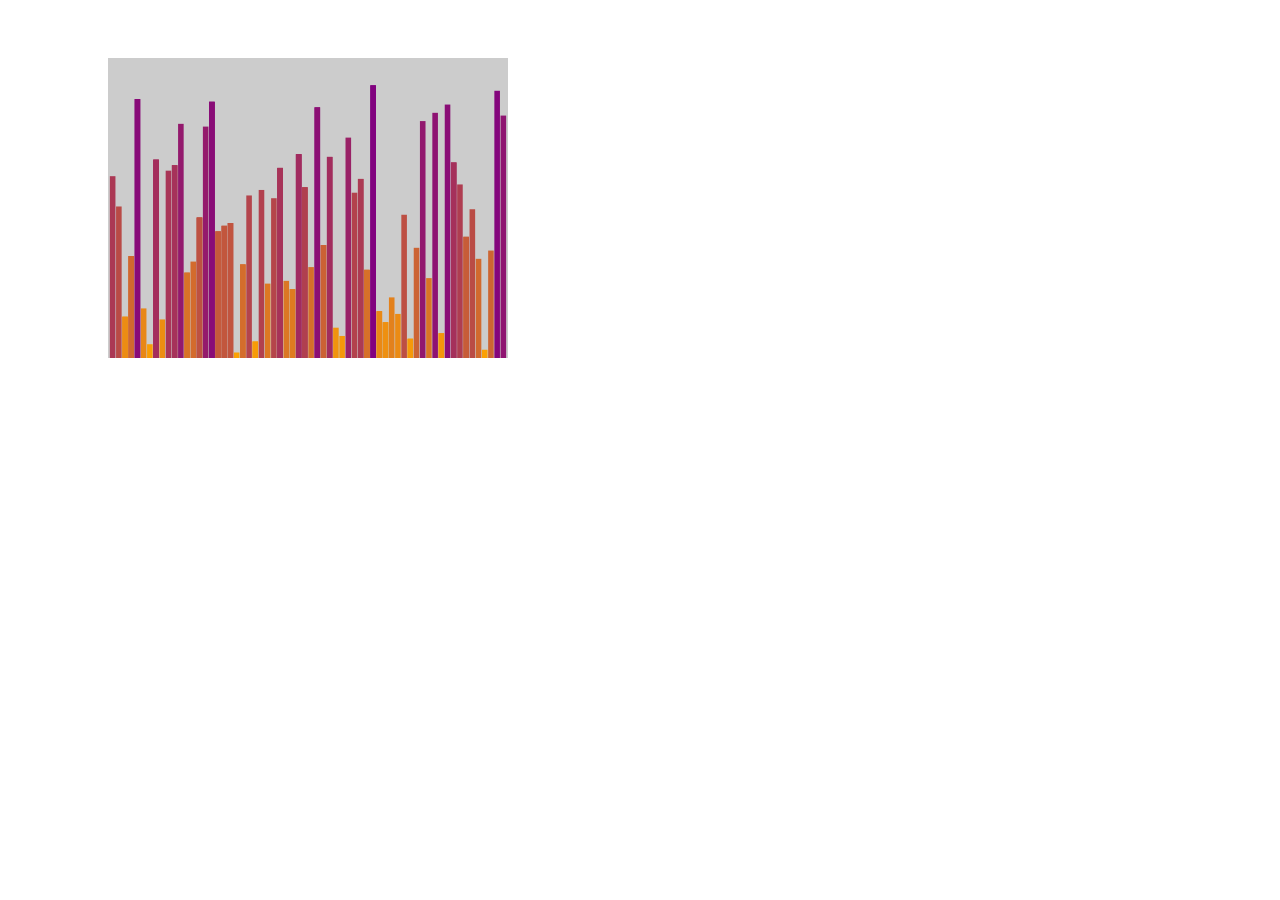
==== egghead_d3/index.html @ 28e66930 "Moved files around for organization." ====
<!DOCTYPE html>
<html lang="en">
    <head>
        <meta charset="utf-8">
        <title>D3 Test</title>
        <script type="text/javascript" src="../d3/d3.js"></script>
        <style type="text/css">

          body
          {
            padding-top: 50px;
            padding-left: 100px;
          }

          #chartArea {
            width: 400px;
            height: 300px;
            background-color: #CCC;
          }

          .bar
          {
            display: inline-block;
            margin-right: 2px;
          }

  </style>
    </head>
    <body>
      <div id='chartArea'></div>
      <script type="text/javascript">
        // var dataset = [ 5, 10, 15, 20, 25, 40, 36];
        // var dataset = _.map(_.range(15), function (i ) {
        //   return Math.random() * 5000;
        // });

        function randomIntInc (low, high) {
            return Math.floor(Math.random() * (high - low + 1) + low);
        }
        var dataset = new Array(100)
        for (var i = 0; i < dataset.length; i++){
          dataset[i] = randomIntInc(1,100)
        }
        var w = 400, h = 300;

        var svg = d3.select('#chartArea').append('svg')
          .attr('width', w)
          .attr('height', h);

        var yScale = d3.scale.linear()
        .domain([0, d3.max(dataset) * 1.1])
        .range([0, h]);

        var colorScale = d3.scale.linear()
        .domain([0, dataset.length])
        .range(['orange', 'purple']);

        var xScale = d3.scale.ordinal()
          .domain(dataset)
          .rangeBands([0, w], 0.1, 0.3);
        // Second argument above is padding between bands, Third argument is padding outside the bands


        var multiplier = 3;

        svg.selectAll('rect')
          .data(dataset)
          .enter()
          .append('rect')
          .attr('class', 'bar')
          .attr('x', function (d, i) {
            return xScale(d);
          })
          .attr('y', function (d) {
            return h - yScale(d)
          })
          .attr('width', xScale.rangeBand())
          .attr('height', function (d) {
            return yScale(d);
          })
          .attr('fill', colorScale);

      </script>
    </body>
</html>
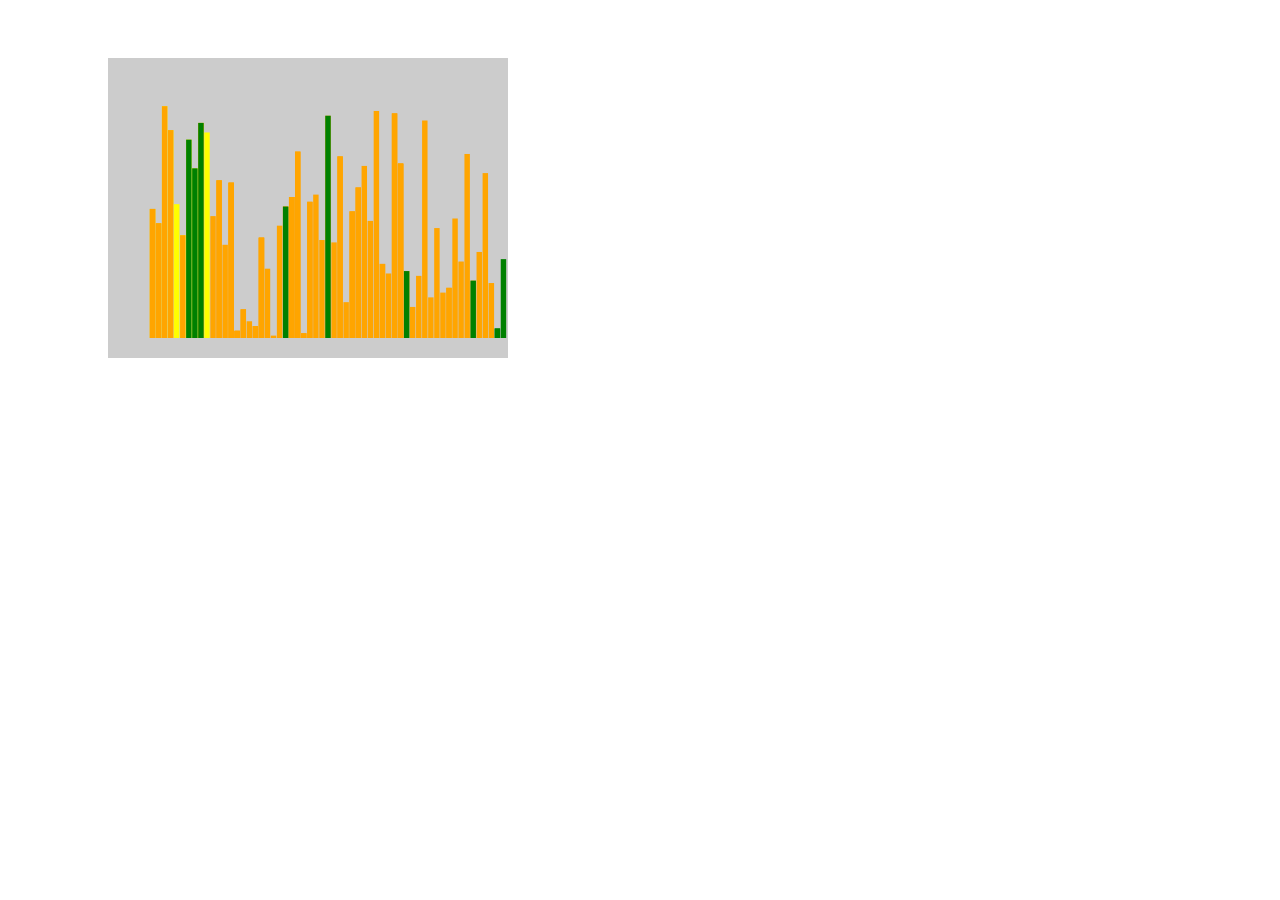
==== commit e4d69cbf: "Added margins to graph such that axises can be added." ====
--- a/egghead_d3/index.html
+++ b/egghead_d3/index.html
@@ -21,7 +21,6 @@
           .bar
           {
             display: inline-block;
-            margin-right: 2px;
           }
 
   </style>
@@ -41,25 +40,29 @@
         for (var i = 0; i < dataset.length; i++){
           dataset[i] = randomIntInc(1,100)
         }
-        var w = 400, h = 300;
+        var margin = {top: 25, right: 0, bottom: 20, left: 40};
+        var w = 400 - margin.left - margin.right,
+          h = 300 - margin.top - margin.bottom;
 
         var svg = d3.select('#chartArea').append('svg')
-          .attr('width', w)
-          .attr('height', h);
+          .attr('width', w + margin.left + margin.right)
+          .attr('height', h + margin.top + margin.bottom)
+          .append('g')
+          .attr('transform', 'translate(' + margin.left + ', ' + margin.top +')');
 
         var yScale = d3.scale.linear()
         .domain([0, d3.max(dataset) * 1.1])
         .range([0, h]);
 
-        var colorScale = d3.scale.linear()
-        .domain([0, dataset.length])
-        .range(['orange', 'purple']);
 
         var xScale = d3.scale.ordinal()
           .domain(dataset)
           .rangeBands([0, w], 0.1, 0.3);
         // Second argument above is padding between bands, Third argument is padding outside the bands
 
+        var colorScale = d3.scale.quantile()
+          .domain([0, 10, dataset.length - 10, dataset.length])
+          .range(['yellow', 'orange', 'green']);
 
         var multiplier = 3;
 
@@ -78,8 +81,9 @@
           .attr('height', function (d) {
             return yScale(d);
           })
-          .attr('fill', colorScale);
-
+          .attr('fill', function (d, i) {
+            return colorScale(i);
+          });
       </script>
     </body>
 </html>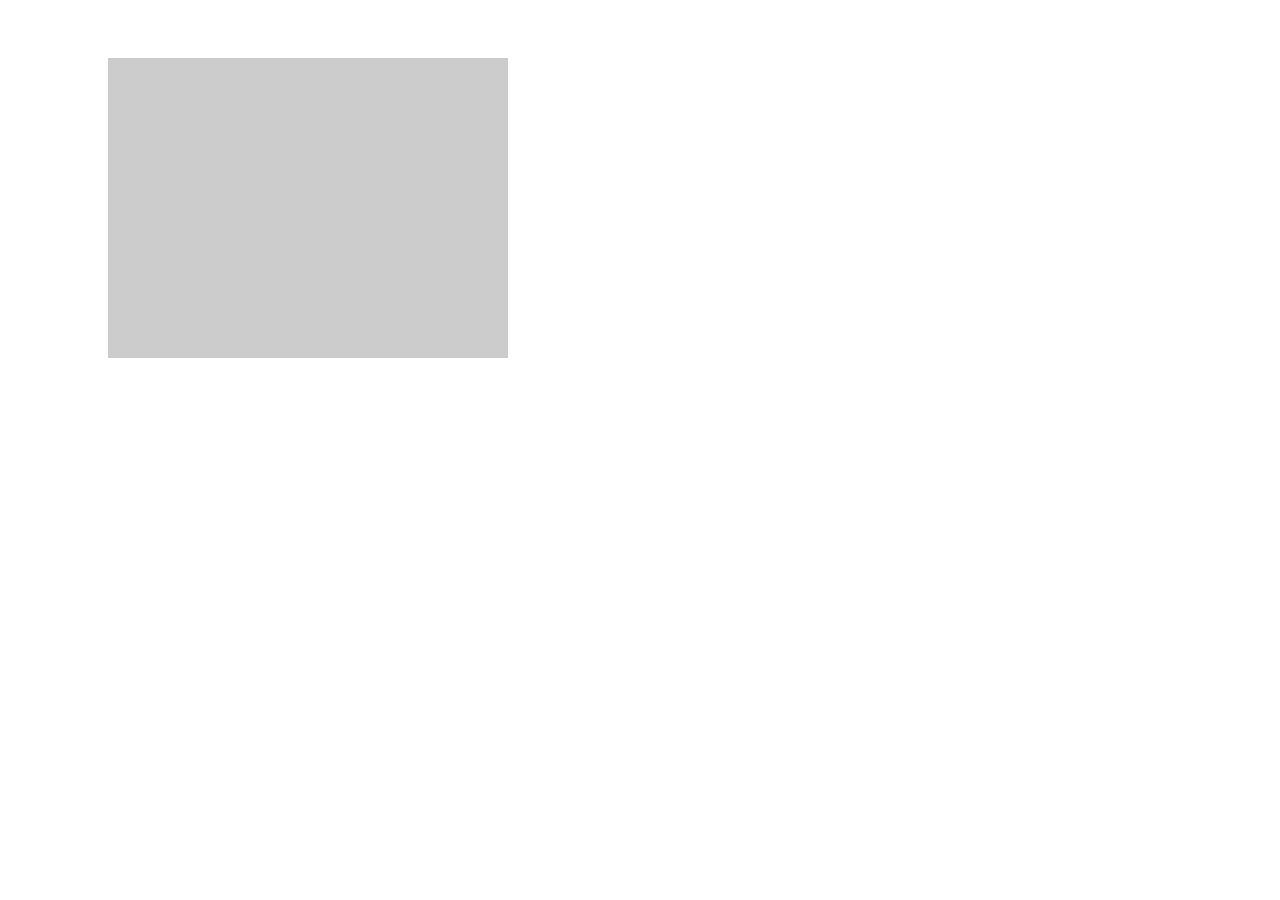
==== commit 9d88eb48: "Added different way of generating random data." ====
--- a/egghead_d3/index.html
+++ b/egghead_d3/index.html
@@ -4,6 +4,7 @@
         <meta charset="utf-8">
         <title>D3 Test</title>
         <script type="text/javascript" src="../d3/d3.js"></script>
+        <script src="http://cdnjs.cloudflare.com/ajax/libs/underscore.js/1.5.2/underscore-min.js"></script>
         <style type="text/css">
 
           body
@@ -28,18 +29,10 @@
     <body>
       <div id='chartArea'></div>
       <script type="text/javascript">
-        // var dataset = [ 5, 10, 15, 20, 25, 40, 36];
-        // var dataset = _.map(_.range(15), function (i ) {
-        //   return Math.random() * 5000;
-        // });
-
-        function randomIntInc (low, high) {
-            return Math.floor(Math.random() * (high - low + 1) + low);
-        }
-        var dataset = new Array(100)
-        for (var i = 0; i < dataset.length; i++){
-          dataset[i] = randomIntInc(1,100)
-        }
+      
+        var dataset = _.map(_.range(75), function (i ) {
+          return Math.random() * 5000;
+        });
         var margin = {top: 25, right: 0, bottom: 20, left: 40};
         var w = 400 - margin.left - margin.right,
           h = 300 - margin.top - margin.bottom;
